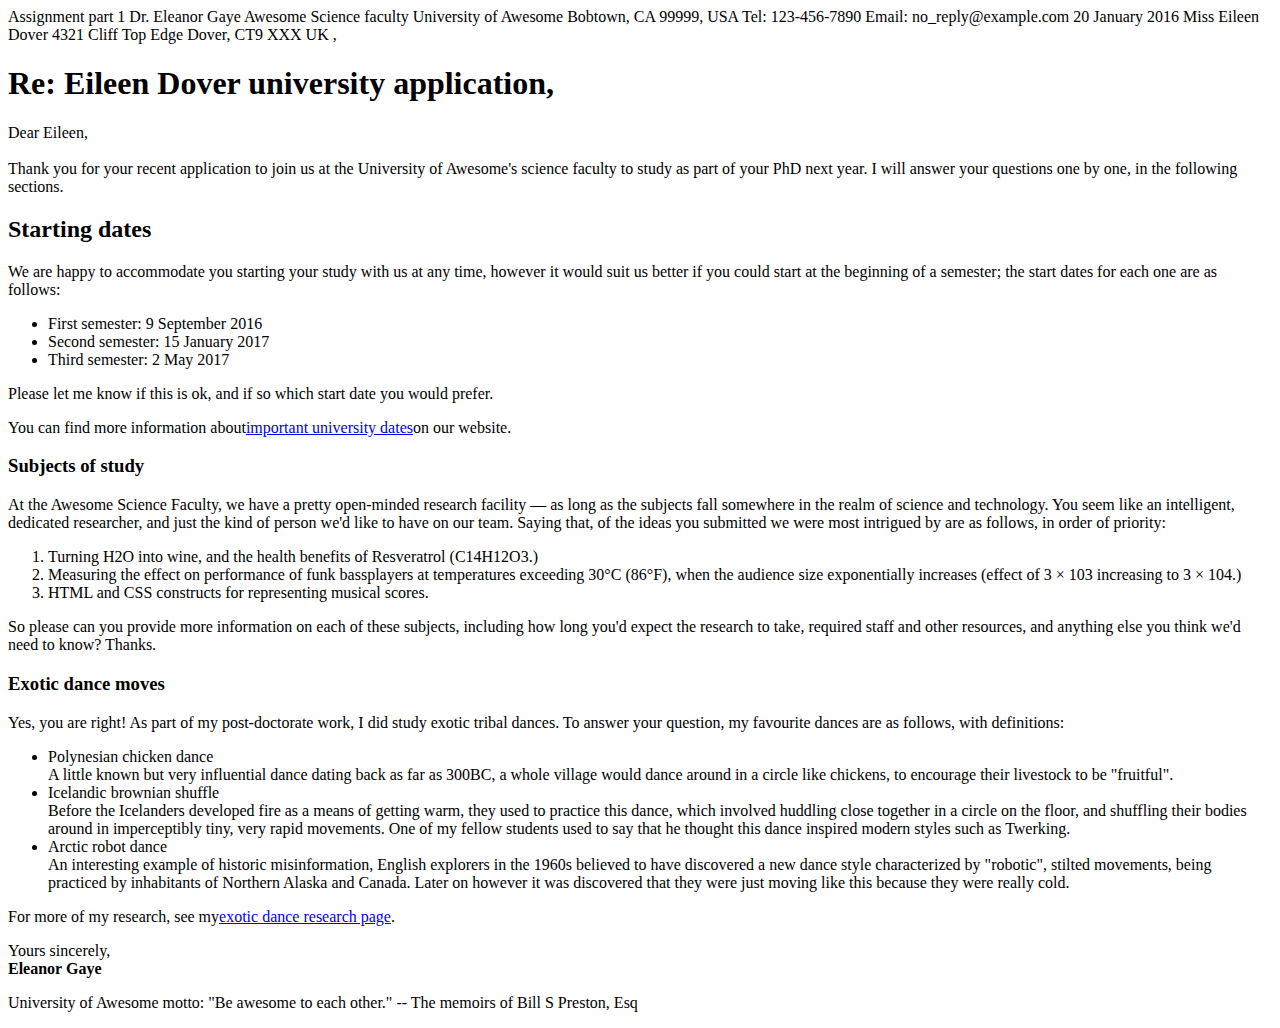
==== index.html @ 68393acb "Assignment 1 part 1" ====
<!DOCTYPE html>
<html lang="en">

<head>
    <meta charset="UTF-8">
    <meta name="viewport" content="width=device-width, initial-scale=1.0">
    <title>Document</title>Assignment part 1</title>
    <link rel="stylesheet" href=</head>

<body>
    Dr. Eleanor Gaye
    Awesome Science faculty
    University of Awesome
    Bobtown, CA 99999,
    USA
    Tel: 123-456-7890
    Email: no_reply@example.com

    20 January 2016

    Miss Eileen Dover
    4321 Cliff Top Edge
    Dover, CT9 XXX
    UK


    ,<h1> Re: Eileen Dover university application,</h1>

    <p> Dear Eileen,
        <br><br>

        Thank you for your recent application to join us at the University of Awesome's science faculty to study as part
        of your PhD next year. I will answer your questions one by one, in the following sections.
    </P>

    <h2>Starting dates</h2>

    <P>
        We are happy to accommodate you starting your study with us at any time, however it would suit us better if you
        could start at the beginning of a semester; the start dates for each one are as follows:
    </p>

    <ul>
        <li>First semester: 9 September 2016</li>
        <li>Second semester: 15 January 2017</li>
        <li>Third semester: 2 May 2017</li>
    </UL>
    <P>
        Please let me know if this is ok, and if so which start date you would prefer.
    </p>
    <p>You can find more information about<a href="#">important university dates</a>on our website.</p>
    

    <h3>Subjects of study</h3>

    <p> At the Awesome Science Faculty, we have a pretty open-minded research facility — as long as the subjects fall
        somewhere in the realm of science and technology. You seem like an intelligent, dedicated researcher, and just
        the kind of person we'd like to have on our team. Saying that, of the ideas you submitted we were most intrigued
        by are as follows, in order of priority:</p>
    <ol>
        <li>Turning H2O into wine, and the health benefits of Resveratrol (C14H12O3.)</li>
        <li>Measuring the effect on performance of funk bassplayers at temperatures exceeding 30°C (86°F), when the audience
        size exponentially increases (effect of 3 × 103 increasing to 3 × 104.)</li>
        <li>HTML and CSS constructs for representing musical scores.</li>
    </ol>
    <P>So please can you provide more information on each of these subjects, including how long you'd expect the research
    to take, required staff and other resources, and anything else you think we'd need to know? Thanks.</P>


    <h3>Exotic dance moves</h3>

    <p>Yes, you are right! As part of my post-doctorate work, I did study exotic tribal dances. To answer your question, my
    favourite dances are as follows, with definitions:</p>

    <ul>
        <li>Polynesian chicken dance<br>
        A little known but very influential dance dating back as far as 300BC, a whole village would dance around in a
        circle like chickens, to encourage their livestock to be "fruitful".</li>
        <li>Icelandic brownian shuffle<br>
        Before the Icelanders developed fire as a means of getting warm, they used to practice this dance, which involved
        huddling close together in a circle on the floor, and shuffling their bodies around in imperceptibly tiny, very
        rapid movements. One of my fellow students used to say that he thought this dance inspired modern styles such as
        Twerking.</li>
        <li>Arctic robot dance<br>
        An interesting example of historic misinformation, English explorers in the 1960s believed to have discovered a new
        dance style characterized by "robotic", stilted movements, being practiced by inhabitants of Northern Alaska and
        Canada. Later on however it was discovered that they were just moving like this because they were really cold.</li>
        </ul>
    <p>For more of my research, see my<a href="#">exotic dance research page</a>.</p>

    <p>Yours sincerely,<Br>
    <strong>Eleanor Gaye</strong></p>

    <p>University of Awesome motto: "Be awesome to each other." -- The memoirs of Bill S Preston, Esq</P>

</main>



</body>

</html>
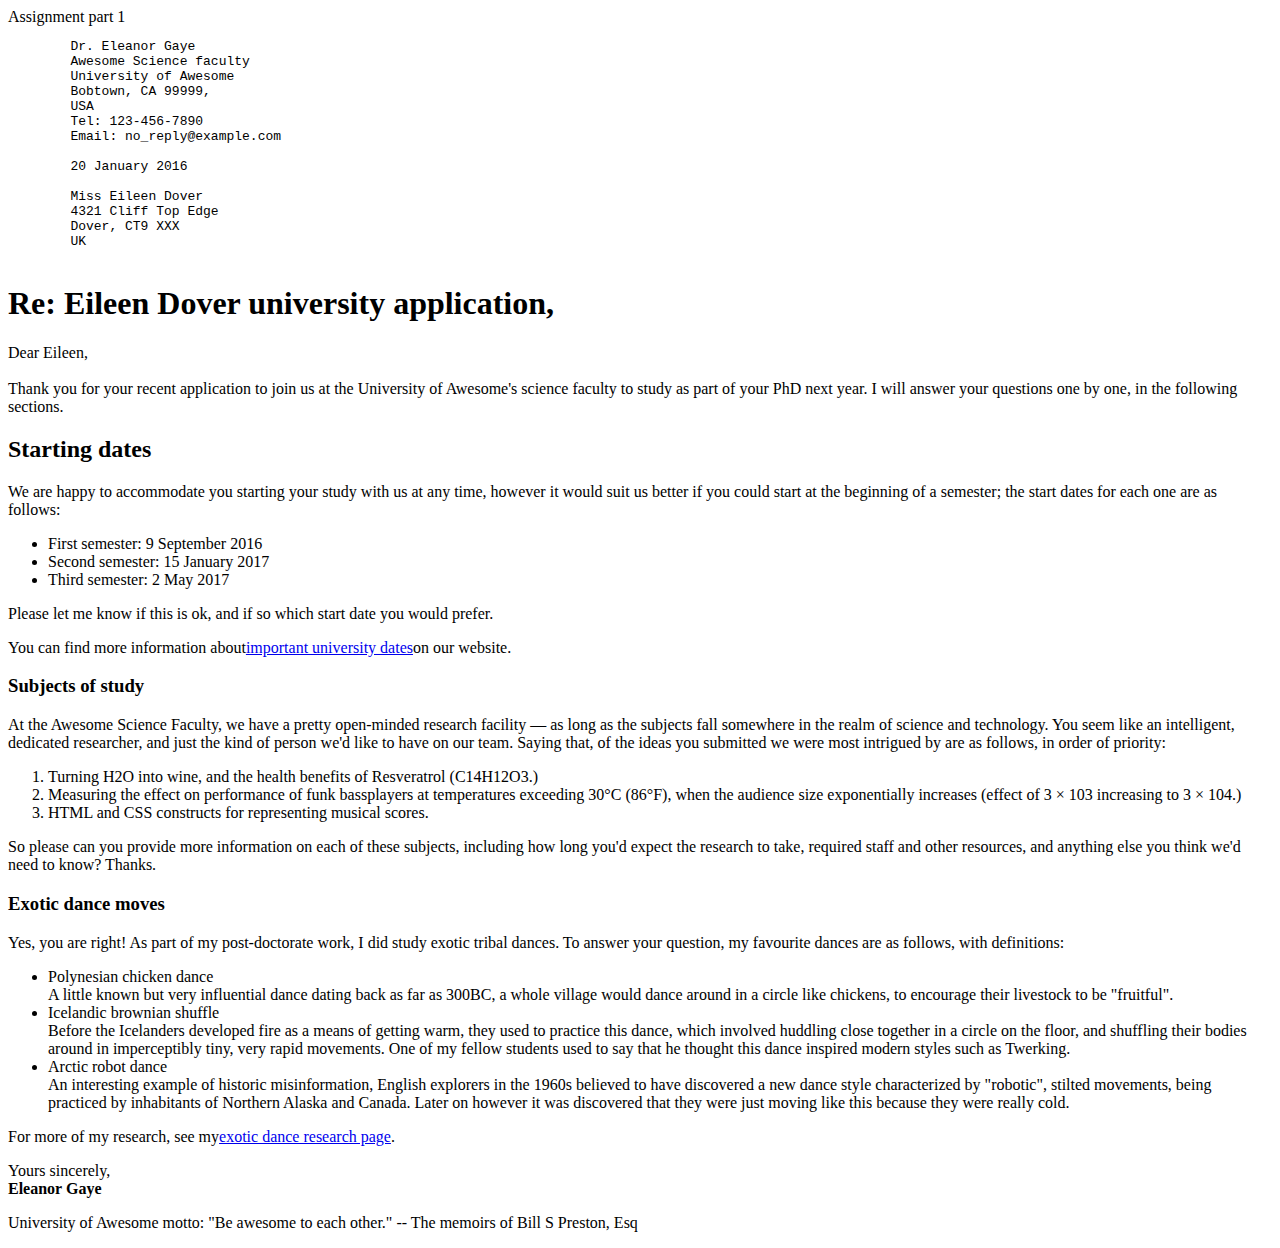
==== commit b63be49a: "ass 2 part 2" ====
--- a/index.html
+++ b/index.html
@@ -5,26 +5,31 @@
     <meta charset="UTF-8">
     <meta name="viewport" content="width=device-width, initial-scale=1.0">
     <title>Document</title>Assignment part 1</title>
-    <link rel="stylesheet" href=</head>
+    <link rel="stylesheet" href="./style.css">
+</head>
 
 <body>
-    Dr. Eleanor Gaye
-    Awesome Science faculty
-    University of Awesome
-    Bobtown, CA 99999,
-    USA
-    Tel: 123-456-7890
-    Email: no_reply@example.com
-
-    20 January 2016
-
-    Miss Eileen Dover
-    4321 Cliff Top Edge
-    Dover, CT9 XXX
-    UK
+    <pre class="sender-column">
+        Dr. Eleanor Gaye
+        Awesome Science faculty
+        University of Awesome
+        Bobtown, CA 99999,
+        USA
+        Tel: 123-456-7890
+        Email: no_reply@example.com
+        
+        20 January 2016
+        
+        Miss Eileen Dover
+        4321 Cliff Top Edge
+        Dover, CT9 XXX
+        UK
+    </pre>
+        
+    </p>
 
 
-    ,<h1> Re: Eileen Dover university application,</h1>
+    <h1> Re: Eileen Dover university application,</h1>
 
     <p> Dear Eileen,
         <br><br>
@@ -48,8 +53,10 @@
     <P>
         Please let me know if this is ok, and if so which start date you would prefer.
     </p>
-    <p>You can find more information about<a href="#">important university dates</a>on our website.</p>
-    
+
+    <p>
+        You can find more information about<a href="#">important university dates</a>on our website.
+    </p>
 
     <h3>Subjects of study</h3>
 
@@ -59,41 +66,52 @@
         by are as follows, in order of priority:</p>
     <ol>
         <li>Turning H2O into wine, and the health benefits of Resveratrol (C14H12O3.)</li>
-        <li>Measuring the effect on performance of funk bassplayers at temperatures exceeding 30°C (86°F), when the audience
-        size exponentially increases (effect of 3 × 103 increasing to 3 × 104.)</li>
+        <li>Measuring the effect on performance of funk bassplayers at temperatures exceeding 30°C (86°F), when the
+            audience
+            size exponentially increases (effect of 3 × 103 increasing to 3 × 104.)</li>
         <li>HTML and CSS constructs for representing musical scores.</li>
     </ol>
-    <P>So please can you provide more information on each of these subjects, including how long you'd expect the research
-    to take, required staff and other resources, and anything else you think we'd need to know? Thanks.</P>
+    <P>So please can you provide more information on each of these subjects, including how long you'd expect the
+        research
+        to take, required staff and other resources, and anything else you think we'd need to know? Thanks.</P>
 
 
     <h3>Exotic dance moves</h3>
 
-    <p>Yes, you are right! As part of my post-doctorate work, I did study exotic tribal dances. To answer your question, my
-    favourite dances are as follows, with definitions:</p>
+    <p>Yes, you are right! As part of my post-doctorate work, I did study exotic tribal dances. To answer your question,
+        my
+        favourite dances are as follows, with definitions:</p>
 
     <ul>
         <li>Polynesian chicken dance<br>
-        A little known but very influential dance dating back as far as 300BC, a whole village would dance around in a
-        circle like chickens, to encourage their livestock to be "fruitful".</li>
+            A little known but very influential dance dating back as far as 300BC, a whole village would dance around in
+            a
+            circle like chickens, to encourage their livestock to be "fruitful".</li>
         <li>Icelandic brownian shuffle<br>
-        Before the Icelanders developed fire as a means of getting warm, they used to practice this dance, which involved
-        huddling close together in a circle on the floor, and shuffling their bodies around in imperceptibly tiny, very
-        rapid movements. One of my fellow students used to say that he thought this dance inspired modern styles such as
-        Twerking.</li>
+            Before the Icelanders developed fire as a means of getting warm, they used to practice this dance, which
+            involved
+            huddling close together in a circle on the floor, and shuffling their bodies around in imperceptibly tiny,
+            very
+            rapid movements. One of my fellow students used to say that he thought this dance inspired modern styles
+            such as
+            Twerking.</li>
         <li>Arctic robot dance<br>
-        An interesting example of historic misinformation, English explorers in the 1960s believed to have discovered a new
-        dance style characterized by "robotic", stilted movements, being practiced by inhabitants of Northern Alaska and
-        Canada. Later on however it was discovered that they were just moving like this because they were really cold.</li>
-        </ul>
+            An interesting example of historic misinformation, English explorers in the 1960s believed to have
+            discovered a new
+            dance style characterized by "robotic", stilted movements, being practiced by inhabitants of Northern Alaska
+            and
+            Canada. Later on however it was discovered that they were just moving like this because they were really
+            cold.</li>
+    </ul>
     <p>For more of my research, see my<a href="#">exotic dance research page</a>.</p>
 
     <p>Yours sincerely,<Br>
-    <strong>Eleanor Gaye</strong></p>
+        <strong>Eleanor Gaye</strong>
+    </p>
 
     <p>University of Awesome motto: "Be awesome to each other." -- The memoirs of Bill S Preston, Esq</P>
 
-</main>
+    </main>
 
 
 
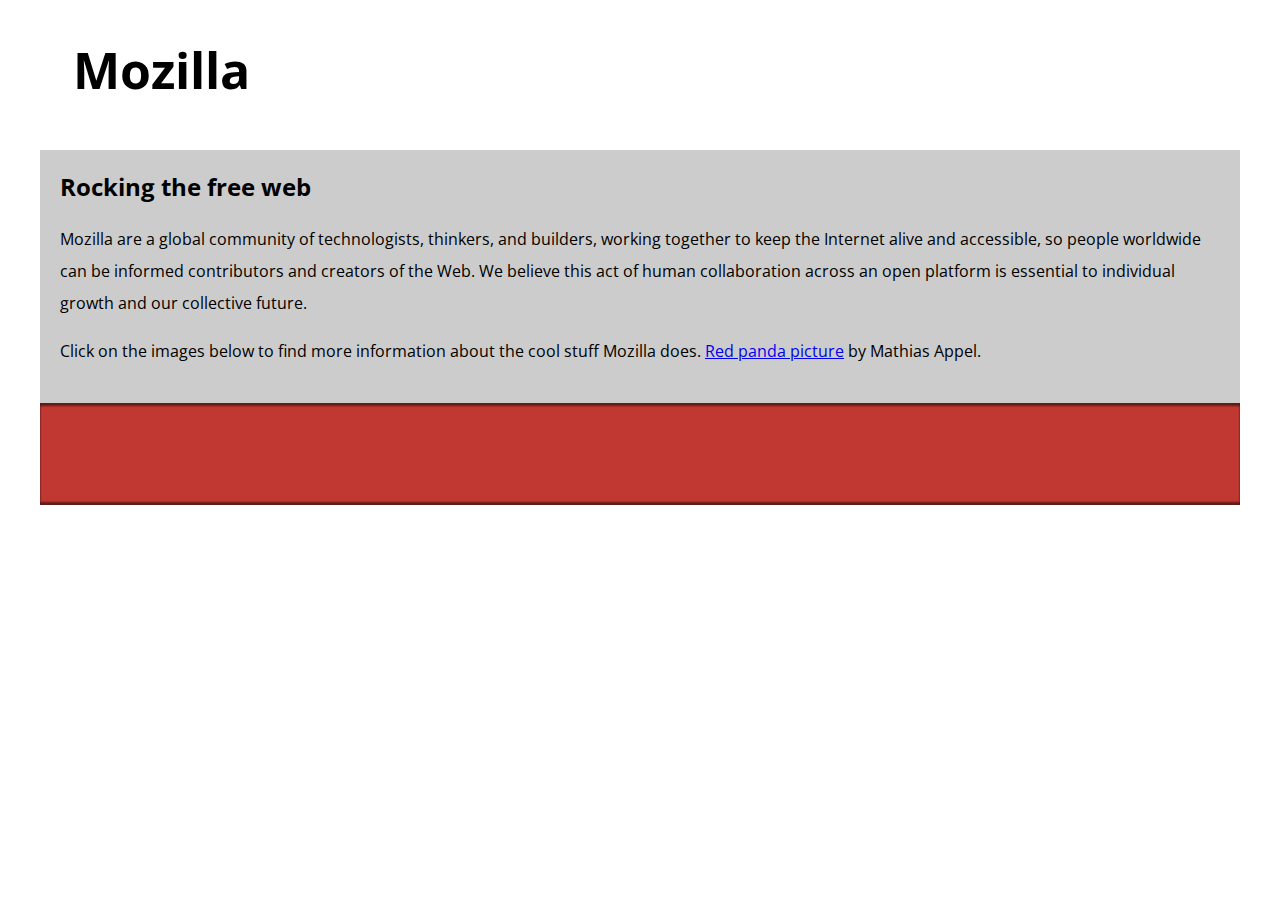
==== commit 3fcdd1e9: "pattern & originals" ====
--- a/index.html
+++ b/index.html
@@ -1,120 +1,141 @@
 <!DOCTYPE html>
-<html lang="en">
+<html lang="en-US">
+  <head>
+    <meta charset="utf-8">
+    <meta name="viewport" content="width=device-width">
+    <title>Mozilla splash page</title>
+    <link href='https://fonts.googleapis.com/css?family=Open+Sans:400,700' rel='stylesheet' type='text/css'>
+    <style>
+      /* header and body setup */
 
-<head>
-    <meta charset="UTF-8">
-    <meta name="viewport" content="width=device-width, initial-scale=1.0">
-    <title>Document</title>Assignment part 1</title>
-    <link rel="stylesheet" href="./style.css">
-</head>
+      html {
+        font-family: 'Open Sans', sans-serif;
+        background: url(pattern.png);
+      }
 
-<body>
-    <pre class="sender-column">
-        Dr. Eleanor Gaye
-        Awesome Science faculty
-        University of Awesome
-        Bobtown, CA 99999,
-        USA
-        Tel: 123-456-7890
-        Email: no_reply@example.com
-        
-        20 January 2016
-        
-        Miss Eileen Dover
-        4321 Cliff Top Edge
-        Dover, CT9 XXX
-        UK
-    </pre>
-        
-    </p>
+      body {
+        width: 100%;
+        max-width: 1200px;
+        margin: 0 auto;
+        background-color: white;
+        position: relative;
+      }
 
+      /* Header styling */
 
-    <h1> Re: Eileen Dover university application,</h1>
+      header {
+        height: 150px;
+      }
 
-    <p> Dear Eileen,
-        <br><br>
+      header img {
+        width: 100px;
+        position: absolute;
+        right: 32.5px;
+        top: 32.5px;
+      }
 
-        Thank you for your recent application to join us at the University of Awesome's science faculty to study as part
-        of your PhD next year. I will answer your questions one by one, in the following sections.
-    </P>
+      h1 {
+        font-size: 50px;
+        line-height: 140px;
+        margin: 0 0 0 32.5px;
+      }
 
-    <h2>Starting dates</h2>
+      /* main section and video styling */
 
-    <P>
-        We are happy to accommodate you starting your study with us at any time, however it would suit us better if you
-        could start at the beginning of a semester; the start dates for each one are as follows:
-    </p>
+      main {
+        background: #ccc;
+      }
 
-    <ul>
-        <li>First semester: 9 September 2016</li>
-        <li>Second semester: 15 January 2017</li>
-        <li>Third semester: 2 May 2017</li>
-    </UL>
-    <P>
-        Please let me know if this is ok, and if so which start date you would prefer.
-    </p>
+      article {
+        padding: 20px;
+      }
 
-    <p>
-        You can find more information about<a href="#">important university dates</a>on our website.
-    </p>
+      h2 {
+        margin-top: 0;
+      }
 
-    <h3>Subjects of study</h3>
+      p {
+        line-height: 2;
+      }
 
-    <p> At the Awesome Science Faculty, we have a pretty open-minded research facility — as long as the subjects fall
-        somewhere in the realm of science and technology. You seem like an intelligent, dedicated researcher, and just
-        the kind of person we'd like to have on our team. Saying that, of the ideas you submitted we were most intrigued
-        by are as follows, in order of priority:</p>
-    <ol>
-        <li>Turning H2O into wine, and the health benefits of Resveratrol (C14H12O3.)</li>
-        <li>Measuring the effect on performance of funk bassplayers at temperatures exceeding 30°C (86°F), when the
-            audience
-            size exponentially increases (effect of 3 × 103 increasing to 3 × 104.)</li>
-        <li>HTML and CSS constructs for representing musical scores.</li>
-    </ol>
-    <P>So please can you provide more information on each of these subjects, including how long you'd expect the
-        research
-        to take, required staff and other resources, and anything else you think we'd need to know? Thanks.</P>
+      iframe {
+        float: left;
+        margin: 0 20px 20px 0;
+        max-width: 100%;
+      }
 
+      /* further info links */
 
-    <h3>Exotic dance moves</h3>
+      .further-info {
+        clear: left;
+        padding: 40px 0;
+        background: #c13832;
+        box-shadow: inset 0 3px 2px rgba(0,0,0,0.5),
+                    inset 0 -3px 2px rgba(0,0,0,0.5);
+      }
 
-    <p>Yes, you are right! As part of my post-doctorate work, I did study exotic tribal dances. To answer your question,
-        my
-        favourite dances are as follows, with definitions:</p>
+      .further-info a {
+        width: 25%;
+        display: block;
+        float: left;
+      }
 
-    <ul>
-        <li>Polynesian chicken dance<br>
-            A little known but very influential dance dating back as far as 300BC, a whole village would dance around in
-            a
-            circle like chickens, to encourage their livestock to be "fruitful".</li>
-        <li>Icelandic brownian shuffle<br>
-            Before the Icelanders developed fire as a means of getting warm, they used to practice this dance, which
-            involved
-            huddling close together in a circle on the floor, and shuffling their bodies around in imperceptibly tiny,
-            very
-            rapid movements. One of my fellow students used to say that he thought this dance inspired modern styles
-            such as
-            Twerking.</li>
-        <li>Arctic robot dance<br>
-            An interesting example of historic misinformation, English explorers in the 1960s believed to have
-            discovered a new
-            dance style characterized by "robotic", stilted movements, being practiced by inhabitants of Northern Alaska
-            and
-            Canada. Later on however it was discovered that they were just moving like this because they were really
-            cold.</li>
-    </ul>
-    <p>For more of my research, see my<a href="#">exotic dance research page</a>.</p>
+      .further-info img {
+        max-width: 100%;
+      }
 
-    <p>Yours sincerely,<Br>
-        <strong>Eleanor Gaye</strong>
-    </p>
+      .clearfix {
+        clear: both;
+      }
 
-    <p>University of Awesome motto: "Be awesome to each other." -- The memoirs of Bill S Preston, Esq</P>
+      /* Red panda image */
+
+      .red-panda img {
+        display: block;
+        max-width: 100%;
+      }
+    </style>
+  </head>
+  <body>
+    <header>
+      <h1>Mozilla</h1>
+      <!-- insert <img> element, link to the small
+          version of the Firefox logo -->
+
+    </header>
+
+    <main>
+      <article>
+        <!-- insert iframe from youtube -->
+
+        <h2>Rocking the free web</h2>
+
+        <p>Mozilla are a global community of technologists, thinkers, and builders, working together to keep the Internet alive and accessible, so people worldwide can be informed contributors and creators of the Web. We believe this act of human collaboration across an open platform is essential to individual growth and our collective future.</p>
+
+        <p>Click on the images below to find more information about the cool stuff Mozilla does. <a href="https://www.flickr.com/photos/mathiasappel/21675551065/">Red panda picture</a> by Mathias Appel.</p>
+      </article>
+
+      <div class="further-info">
+        <!-- insert images with srcsets and sizes -->
+        <a href="https://www.mozilla.org/en-US/firefox/new/">
+          <img>
+        </a>
+        <a href="https://www.mozilla.org/">
+          <img>
+        </a>
+        <a href="https://addons.mozilla.org/">
+          <img>
+        </a>
+        <a href="https://developer.mozilla.org/en-US/">
+          <img>
+        </a>
+        <div class="clearfix"></div>
+      </div>
+
+      <div class="red-panda">
+        <!-- insert picture element -->
+      </div>
 
     </main>
-
-
-
-</body>
-
-</html>+  </body>
+</html>  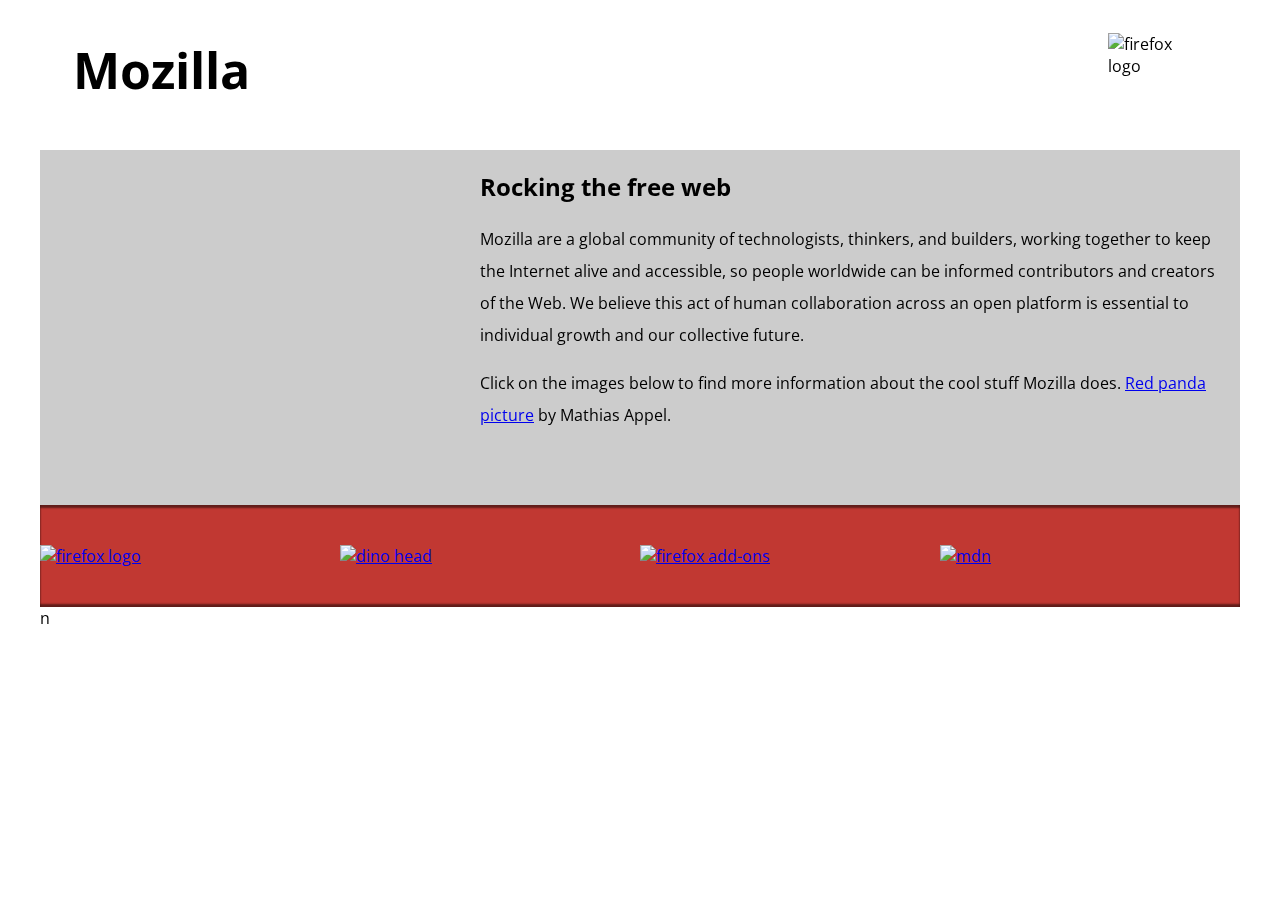
==== commit 3b2ff02b: "srcsets" ====
--- a/index.html
+++ b/index.html
@@ -1,141 +1,152 @@
 <!DOCTYPE html>
 <html lang="en-US">
-  <head>
-    <meta charset="utf-8">
-    <meta name="viewport" content="width=device-width">
-    <title>Mozilla splash page</title>
-    <link href='https://fonts.googleapis.com/css?family=Open+Sans:400,700' rel='stylesheet' type='text/css'>
-    <style>
-      /* header and body setup */
 
-      html {
-        font-family: 'Open Sans', sans-serif;
-        background: url(pattern.png);
-      }
+<head>
+  <meta charset="utf-8">
+  <meta name="viewport" content="width=device-width">
+  <title>Mozilla splash page</title>
+  <link href='https://fonts.googleapis.com/css?family=Open+Sans:400,700' rel='stylesheet' type='text/css'>
+  <style>
+    /* header and body setup */
 
-      body {
-        width: 100%;
-        max-width: 1200px;
-        margin: 0 auto;
-        background-color: white;
-        position: relative;
-      }
+    html {
+      font-family: 'Open Sans', sans-serif;
+      background: url(pattern.png);
+    }
 
-      /* Header styling */
+    body {
+      width: 100%;
+      max-width: 1200px;
+      margin: 0 auto;
+      background-color: white;
+      position: relative;
+    }
 
-      header {
-        height: 150px;
-      }
+    /* Header styling */
 
-      header img {
-        width: 100px;
-        position: absolute;
-        right: 32.5px;
-        top: 32.5px;
-      }
+    header {
+      height: 150px;
+    }
 
-      h1 {
-        font-size: 50px;
-        line-height: 140px;
-        margin: 0 0 0 32.5px;
-      }
+    header img {
+      width: 100px;
+      position: absolute;
+      right: 32.5px;
+      top: 32.5px;
+    }
 
-      /* main section and video styling */
+    h1 {
+      font-size: 50px;
+      line-height: 140px;
+      margin: 0 0 0 32.5px;
+    }
 
-      main {
-        background: #ccc;
-      }
+    /* main section and video styling */
 
-      article {
-        padding: 20px;
-      }
+    main {
+      background: #ccc;
+    }
 
-      h2 {
-        margin-top: 0;
-      }
+    article {
+      padding: 20px;
+    }
 
-      p {
-        line-height: 2;
-      }
+    h2 {
+      margin-top: 0;
+    }
 
-      iframe {
-        float: left;
-        margin: 0 20px 20px 0;
-        max-width: 100%;
-      }
+    p {
+      line-height: 2;
+    }
 
-      /* further info links */
+    iframe {
+      float: left;
+      margin: 0 20px 20px 0;
+      max-width: 100%;
+    }
 
-      .further-info {
-        clear: left;
-        padding: 40px 0;
-        background: #c13832;
-        box-shadow: inset 0 3px 2px rgba(0,0,0,0.5),
-                    inset 0 -3px 2px rgba(0,0,0,0.5);
-      }
+    /* further info links */
 
-      .further-info a {
-        width: 25%;
-        display: block;
-        float: left;
-      }
+    .further-info {
+      clear: left;
+      padding: 40px 0;
+      background: #c13832;
+      box-shadow: inset 0 3px 2px rgba(0, 0, 0, 0.5),
+        inset 0 -3px 2px rgba(0, 0, 0, 0.5);
+    }
 
-      .further-info img {
-        max-width: 100%;
-      }
+    .further-info a {
+      width: 25%;
+      display: block;
+      float: left;
+    }
 
-      .clearfix {
-        clear: both;
-      }
+    .further-info img {
+      max-width: 100%;
+    }
 
-      /* Red panda image */
+    .clearfix {
+      clear: both;
+    }
 
-      .red-panda img {
-        display: block;
-        max-width: 100%;
-      }
-    </style>
-  </head>
-  <body>
-    <header>
-      <h1>Mozilla</h1>
-      <!-- insert <img> element, link to the small
-          version of the Firefox logo -->
+    /* Red panda image */
 
-    </header>
+    .red-panda img {
+      display: block;
+      max-width: 100%;
+    }
+  </style>
+</head>
 
-    <main>
-      <article>
-        <!-- insert iframe from youtube -->
+<body>
+  <header>
+    <h1>Mozilla</h1>
+    <img src="C:\Users\User\Documents\repositories\INFT-1206\originals\firefox_logo-only_RGB 120.png"
+      alt="firefox logo">
 
-        <h2>Rocking the free web</h2>
+  </header>
 
-        <p>Mozilla are a global community of technologists, thinkers, and builders, working together to keep the Internet alive and accessible, so people worldwide can be informed contributors and creators of the Web. We believe this act of human collaboration across an open platform is essential to individual growth and our collective future.</p>
+  <main>
+    <article>
+      <!-- insert iframe from youtube -->
+      <iframe width="400" height="315" src="https://www.youtube.com/embed/ojcNcvb1olg?si=i72iANxG257eavE9"
+        title="YouTube video player" frameborder="0"
+        allow="accelerometer; autoplay; clipboard-write; encrypted-media; gyroscope; picture-in-picture; web-share"
+        allowfullscreen></iframe>
 
-        <p>Click on the images below to find more information about the cool stuff Mozilla does. <a href="https://www.flickr.com/photos/mathiasappel/21675551065/">Red panda picture</a> by Mathias Appel.</p>
-      </article>
+      <h2>Rocking the free web</h2>
 
-      <div class="further-info">
-        <!-- insert images with srcsets and sizes -->
-        <a href="https://www.mozilla.org/en-US/firefox/new/">
-          <img>
-        </a>
-        <a href="https://www.mozilla.org/">
-          <img>
-        </a>
-        <a href="https://addons.mozilla.org/">
-          <img>
-        </a>
-        <a href="https://developer.mozilla.org/en-US/">
-          <img>
-        </a>
-        <div class="clearfix"></div>
-      </div>
+      <p>Mozilla are a global community of technologists, thinkers, and builders, working together to keep the Internet
+        alive and accessible, so people worldwide can be informed contributors and creators of the Web. We believe this
+        act of human collaboration across an open platform is essential to individual growth and our collective future.
+      </p>
 
-      <div class="red-panda">
-        <!-- insert picture element -->
-      </div>
+      <p>Click on the images below to find more information about the cool stuff Mozilla does. <a
+          href="https://www.flickr.com/photos/mathiasappel/21675551065/">Red panda picture</a> by Mathias Appel.</p>
+    </article>
 
-    </main>
-  </body>
-</html>  +    <div class="further-info">
+      <!-- insert images with srcsets and sizes -->
+      <a href="https://www.mozilla.org/en-US/firefox/new/">
+        <img src="C:\Users\User\Documents\repositories\INFT-1206\originals\firefox_logo-only_RGB 400.png" alt="firefox logo">
+      </a>
+      <a href="https://www.mozilla.org/">
+        <img src="C:\Users\User\Documents\repositories\INFT-1206\originals\Mozilla dino 400.png" alt="dino head">
+      </a>
+      <a href="https://addons.mozilla.org/">
+        <img src="C:\Users\User\Documents\repositories\INFT-1206\originals\firefox-addons 400.png "alt="firefox add-ons">
+      </a> 
+      <a href="https://developer.mozilla.org/en-US/">
+        <img src="C:\Users\User\Documents\repositories\INFT-1206\originals\mdn.svg" alt="mdn">
+      </a>
+      <div class="clearfix"></div>
+    </div>
+
+    <div class="red-panda">
+      <!-- insert picture element -->
+    </div>
+
+  </main>
+</body>
+
+</html>n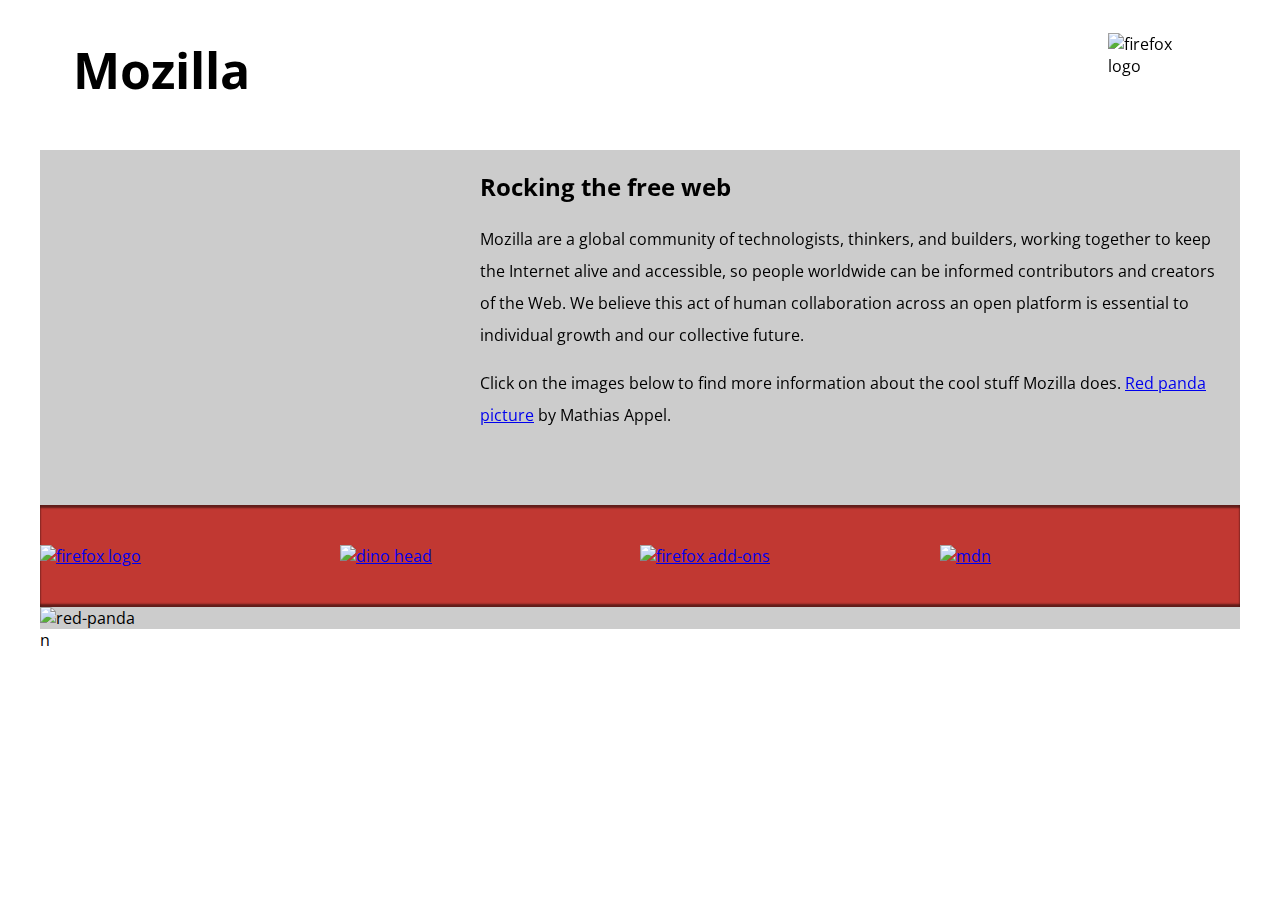
==== commit f2a86685: "insert picture element" ====
--- a/index.html
+++ b/index.html
@@ -128,22 +128,45 @@
     <div class="further-info">
       <!-- insert images with srcsets and sizes -->
       <a href="https://www.mozilla.org/en-US/firefox/new/">
-        <img src="C:\Users\User\Documents\repositories\INFT-1206\originals\firefox_logo-only_RGB 400.png" alt="firefox logo">
+        <img
+        srcset="C:\Users\User\Documents\repositories\INFT-1206\originals\firefox_logo-only_RGB 120.png 120w,
+        C:\Users\User\Documents\repositories\INFT-1206\originals\firefox_logo-only_RGB 400.png 400w" 
+        sizes="(max-width;500px) 120px, 400px"
+        src="C:\Users\User\Documents\repositories\INFT-1206\originals\firefox_logo-only_RGB 400.png" 
+        alt="firefox logo">
       </a>
       <a href="https://www.mozilla.org/">
-        <img src="C:\Users\User\Documents\repositories\INFT-1206\originals\Mozilla dino 400.png" alt="dino head">
+        <img 
+        srcset="C:\Users\User\Documents\repositories\INFT-1206\originals\Mozilla dino 120.png 120w,
+        C:\Users\User\Documents\repositories\INFT-1206\originals\Mozilla dino 400.png 400w,"
+        sizes="(max-width;500px) 120px, 400px"
+        src="C:\Users\User\Documents\repositories\INFT-1206\originals\Mozilla dino 400.png" 
+        alt="dino head">
       </a>
       <a href="https://addons.mozilla.org/">
-        <img src="C:\Users\User\Documents\repositories\INFT-1206\originals\firefox-addons 400.png "alt="firefox add-ons">
+        <img
+        srcset="C:\Users\User\Documents\repositories\INFT-1206\originals\firefox-addons 120.png 120w,
+        C:\Users\User\Documents\repositories\INFT-1206\originals\firefox-addons 400.png 400w"
+        sizes="(max-width;500px) 120px, 400px"
+         src="C:\Users\User\Documents\repositories\INFT-1206\originals\firefox-addons 400.png "
+         alt="firefox add-ons">
       </a> 
       <a href="https://developer.mozilla.org/en-US/">
-        <img src="C:\Users\User\Documents\repositories\INFT-1206\originals\mdn.svg" alt="mdn">
+        <img
+         src="C:\Users\User\Documents\repositories\INFT-1206\originals\mdn.svg"
+          alt="mdn">
       </a>
-      <div class="clearfix"></div>
+      <div class="clearfix"></div> 
     </div>
 
     <div class="red-panda">
       <!-- insert picture element -->
+      <picture>
+        <source media="(max-width:600px)"
+        srcset="C:\Users\User\Documents\repositories\INFT-1206\originals\red-panda 600.jpg">
+        <img src="C:\Users\User\Documents\repositories\INFT-1206\originals\red-panda 1200.jpg"
+         alt="red-panda">
+      </picture>
     </div>
 
   </main>
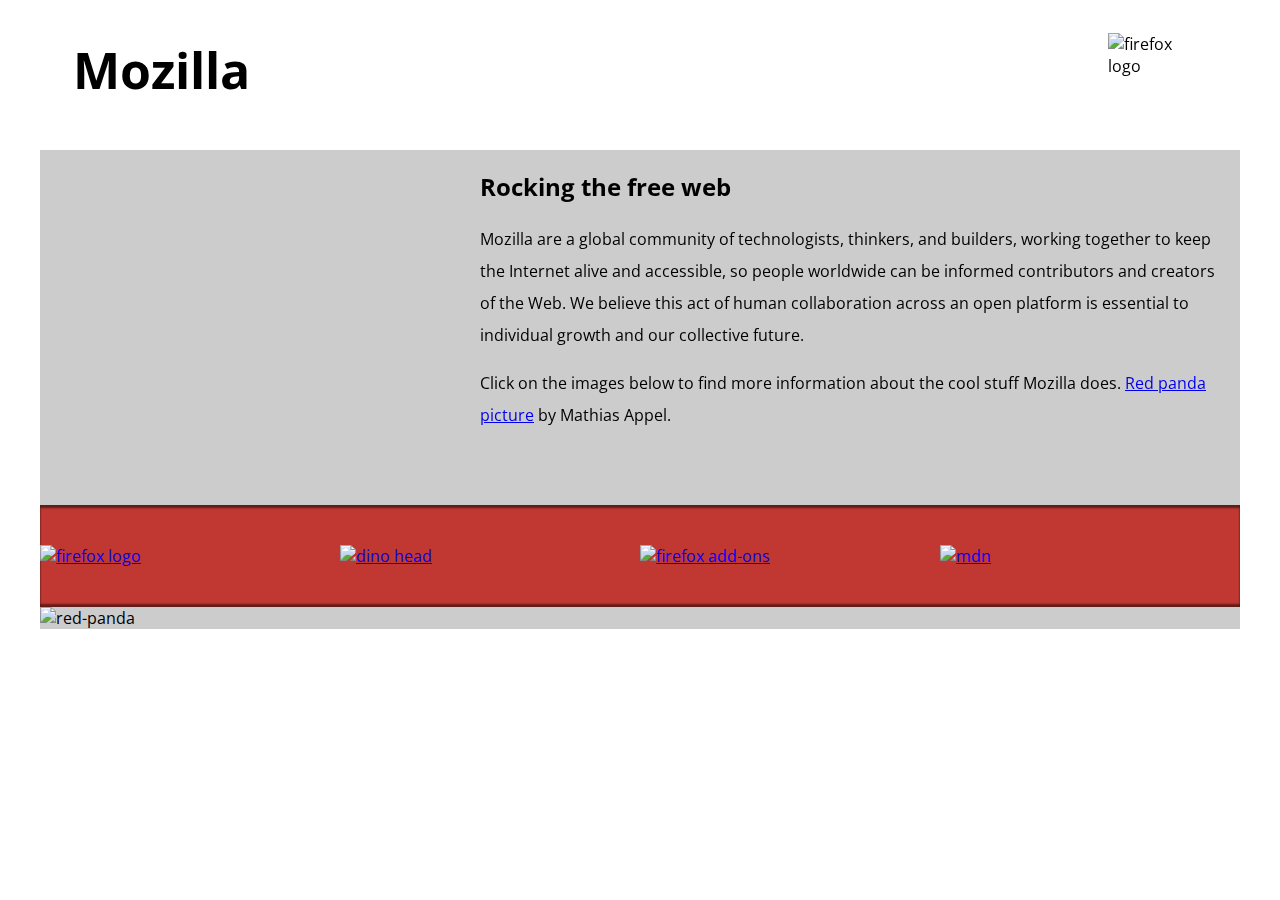
==== commit 57a95d4b: "Name and file description" ====
--- a/index.html
+++ b/index.html
@@ -1,6 +1,17 @@
 <!DOCTYPE html>
 <html lang="en-US">
+<!--
 
+Name:Igiri Ovaiota
+
+File:index.html
+
+Date: 28 January 2024
+Desciption:In this file we edit a mozilla splash page and
+ provide some links to further resources.
+
+
+-->
 <head>
   <meta charset="utf-8">
   <meta name="viewport" content="width=device-width">
@@ -172,4 +183,4 @@
   </main>
 </body>
 
-</html>n+</html>